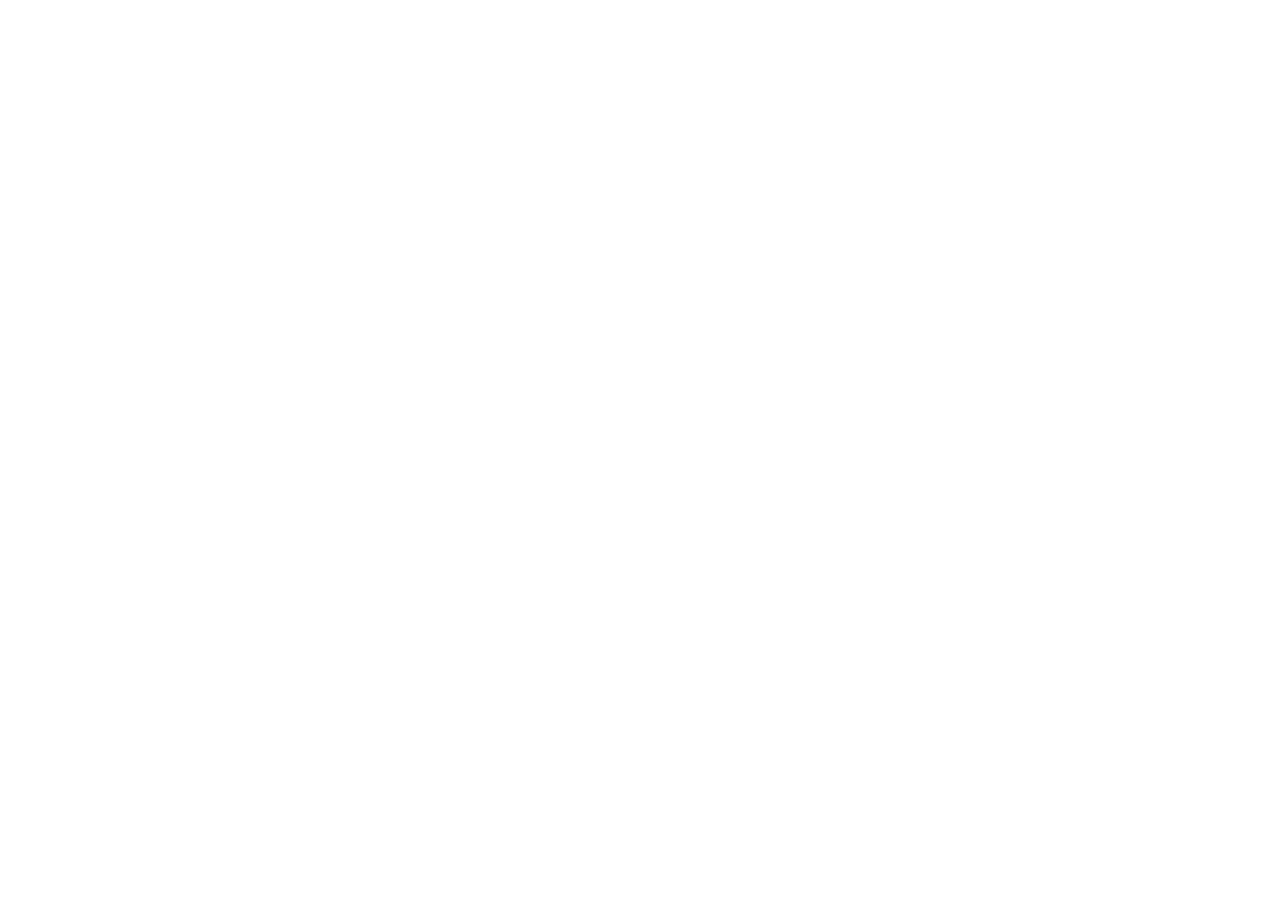
==== index.html @ 934ac7a1 "Initial commit, basic files, folder & html, loaded files from morning exercises" ====
<!DOCTYPE html>
<html lang="en">
<head>
    <meta charset="UTF-8">
    <meta http-equiv="X-UA-Compatible" content="IE=edge">
    <meta name="viewport" content="width=device-width, initial-scale=1.0">
    <title>JSNACK, continuation</title>
    <!-- CSS styles -->
    <link rel="stylesheet" href="css/style.css">
</head>
<body>
    <div class="container">
        <ul class="list-external">

        </ul>
    </div>
    <!-- Javascript -->
    <script type="text/javascript" src="js/script.js"></script>    
</body>
</html>
---- css/style.css ----
/* General Styles */
* {
    margin: 0;
    padding: 0;
    box-sizing: border-box;
}
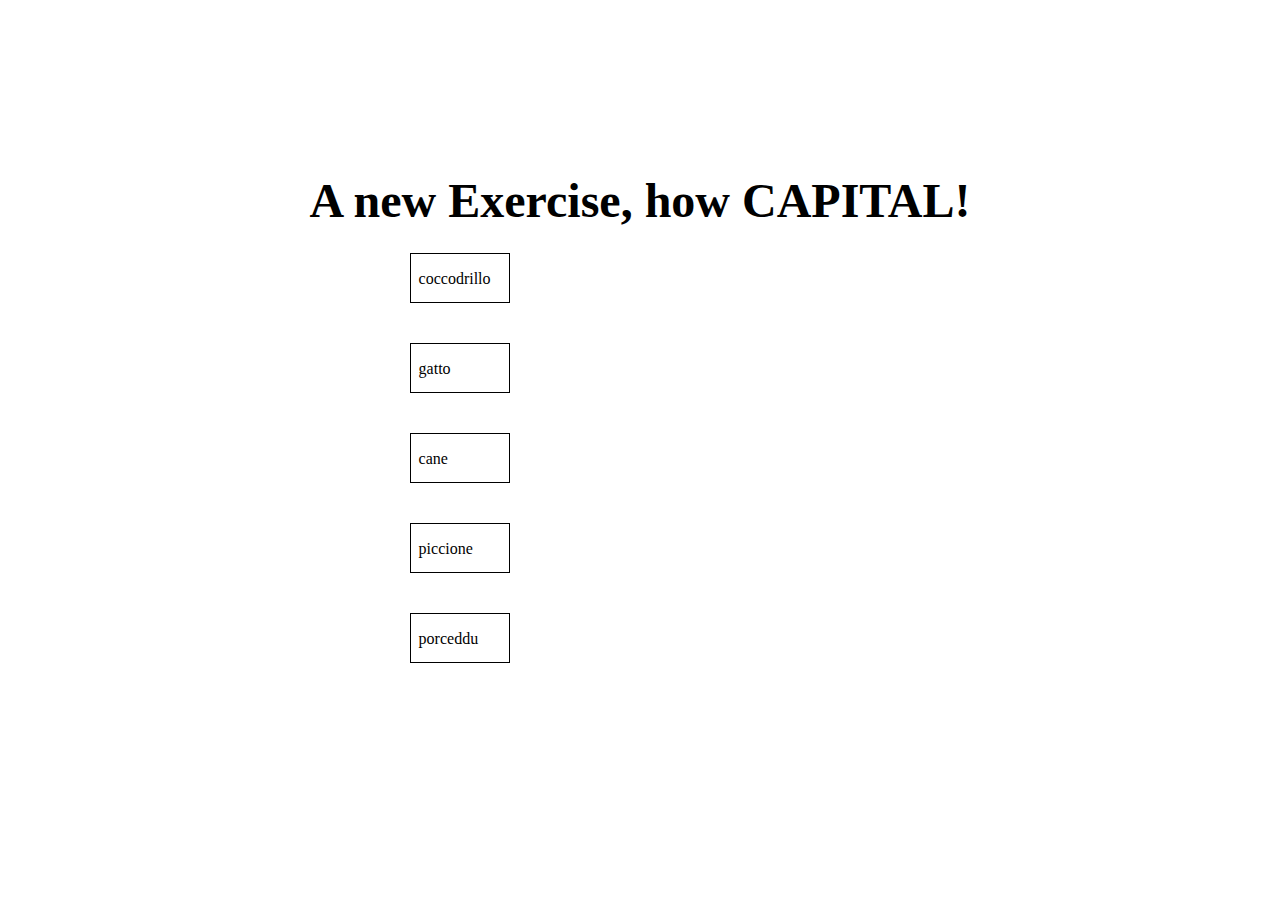
==== commit dff7d2e5: "mid-initial commit, created first li for UL, now onto sub UL.." ====
--- a/index.html
+++ b/index.html
@@ -10,6 +10,7 @@
 </head>
 <body>
     <div class="container">
+        <h1>A new Exercise, how CAPITAL!</h1>
         <ul class="list-external">
 
         </ul>
--- a/css/style.css
+++ b/css/style.css
@@ -5,4 +5,33 @@
     box-sizing: border-box;
 }
 
+.container {
+    width: 100%;
+    height: 100vh;
+    padding: 150px 20%;
+    display: flex;
+    flex-direction: column;
+    justify-content: center;
+    align-self: center;
+}
+h1 {
+    font-size: 3em;
+    text-align: center;
+}
+ul {
+    margin: 25px auto;
+    width: 60%;
+}
 
+li {
+    list-style: none;
+    border: 1px solid black;
+    width: 100px;
+    height: 50px;
+    line-height: 50px;
+    padding-left: 0.5em;
+    margin: 0.25em 0;
+}
+li.li-ext {
+    margin: 0 0 2.5em 0;
+}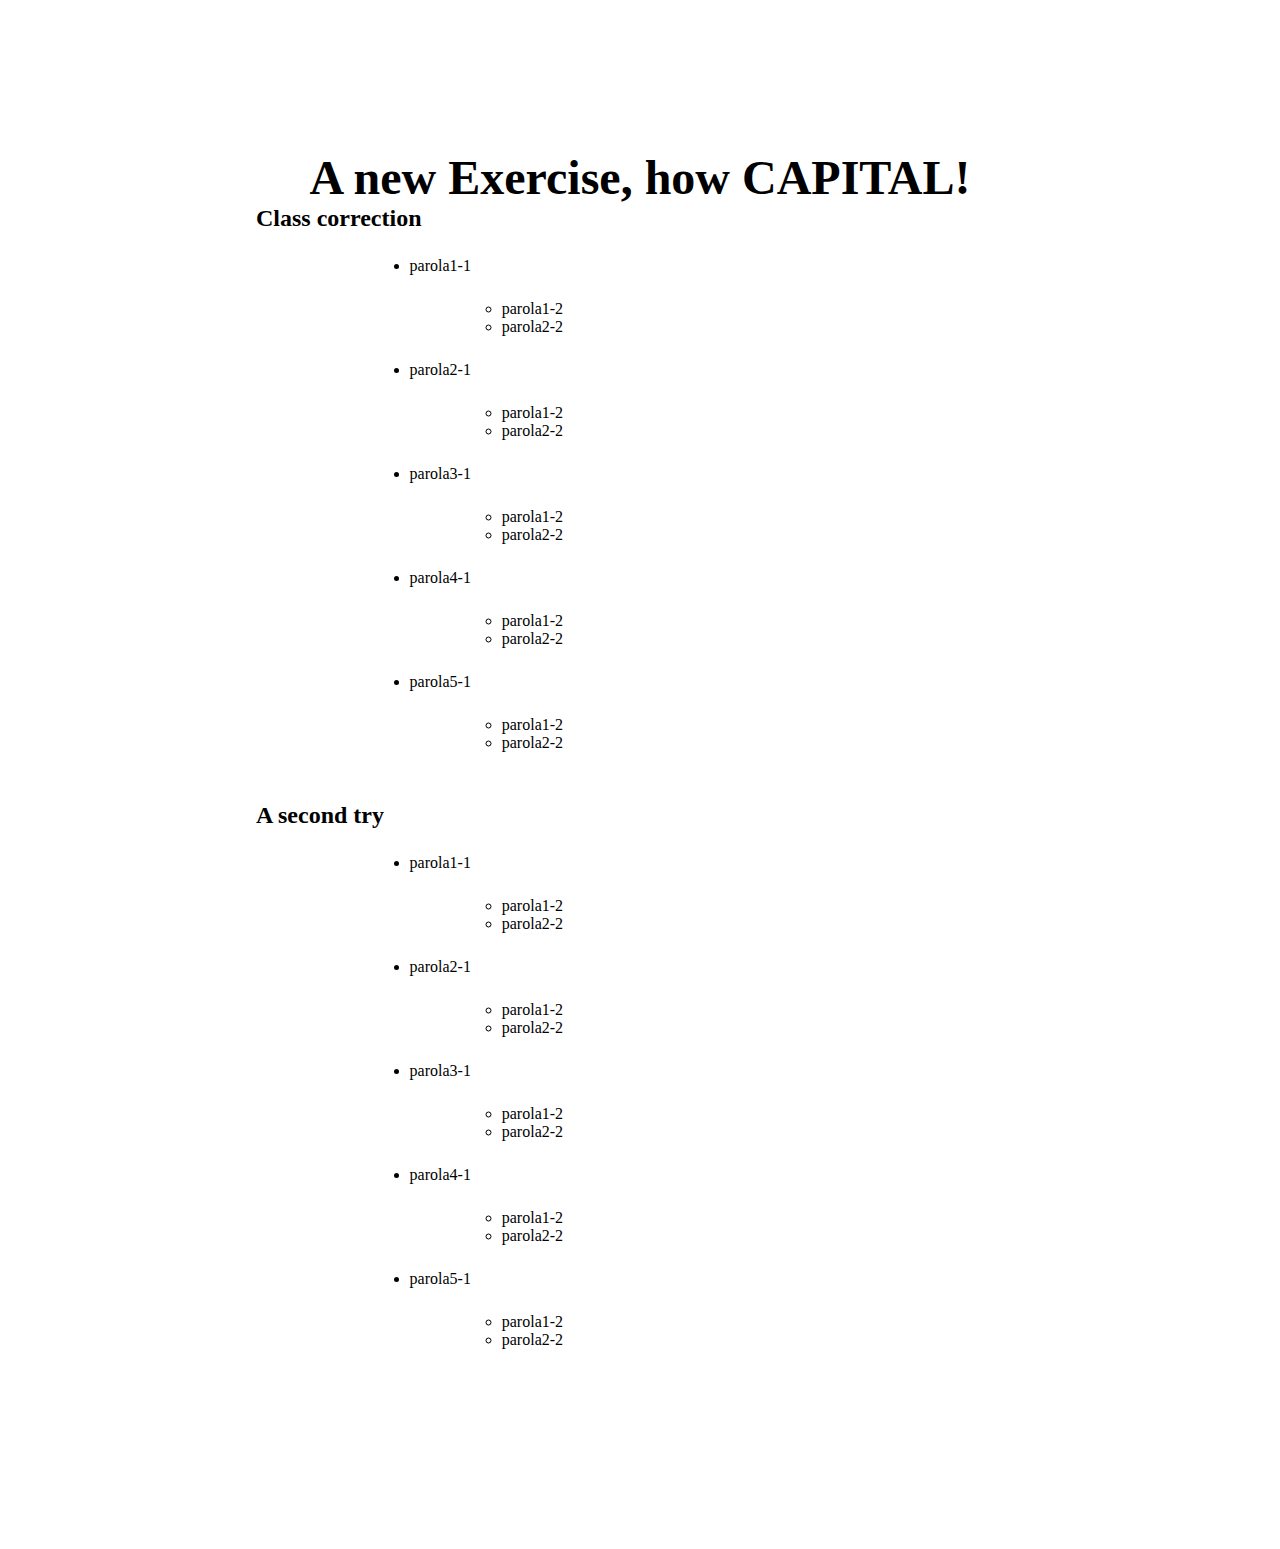
==== commit c7b876ef: "Correzione Esercito, analisi, non invertire le dichiarazioni append() dal + interno al + esterno e n" ====
--- a/index.html
+++ b/index.html
@@ -11,7 +11,13 @@
 <body>
     <div class="container">
         <h1>A new Exercise, how CAPITAL!</h1>
-        <ul class="list-external">
+        <h2>Class correction</h2>
+        <ul class="first-level">
+
+        </ul>
+
+        <h2> A second try</h2>
+        <ul class="second-test">
 
         </ul>
     </div>
--- a/css/style.css
+++ b/css/style.css
@@ -7,7 +7,7 @@
 
 .container {
     width: 100%;
-    height: 100vh;
+    min-height: 100vh;
     padding: 150px 20%;
     display: flex;
     flex-direction: column;
@@ -23,15 +23,16 @@
     width: 60%;
 }
 
-li {
+/* li {
     list-style: none;
     border: 1px solid black;
-    width: 100px;
-    height: 50px;
-    line-height: 50px;
+    width: 500px;
+    height: 100px;
     padding-left: 0.5em;
-    margin: 0.25em 0;
 }
-li.li-ext {
-    margin: 0 0 2.5em 0;
-}+.li-int{
+    list-style: circle;
+    height: 2em;
+    line-height: 2em;
+    border: none;
+  } */